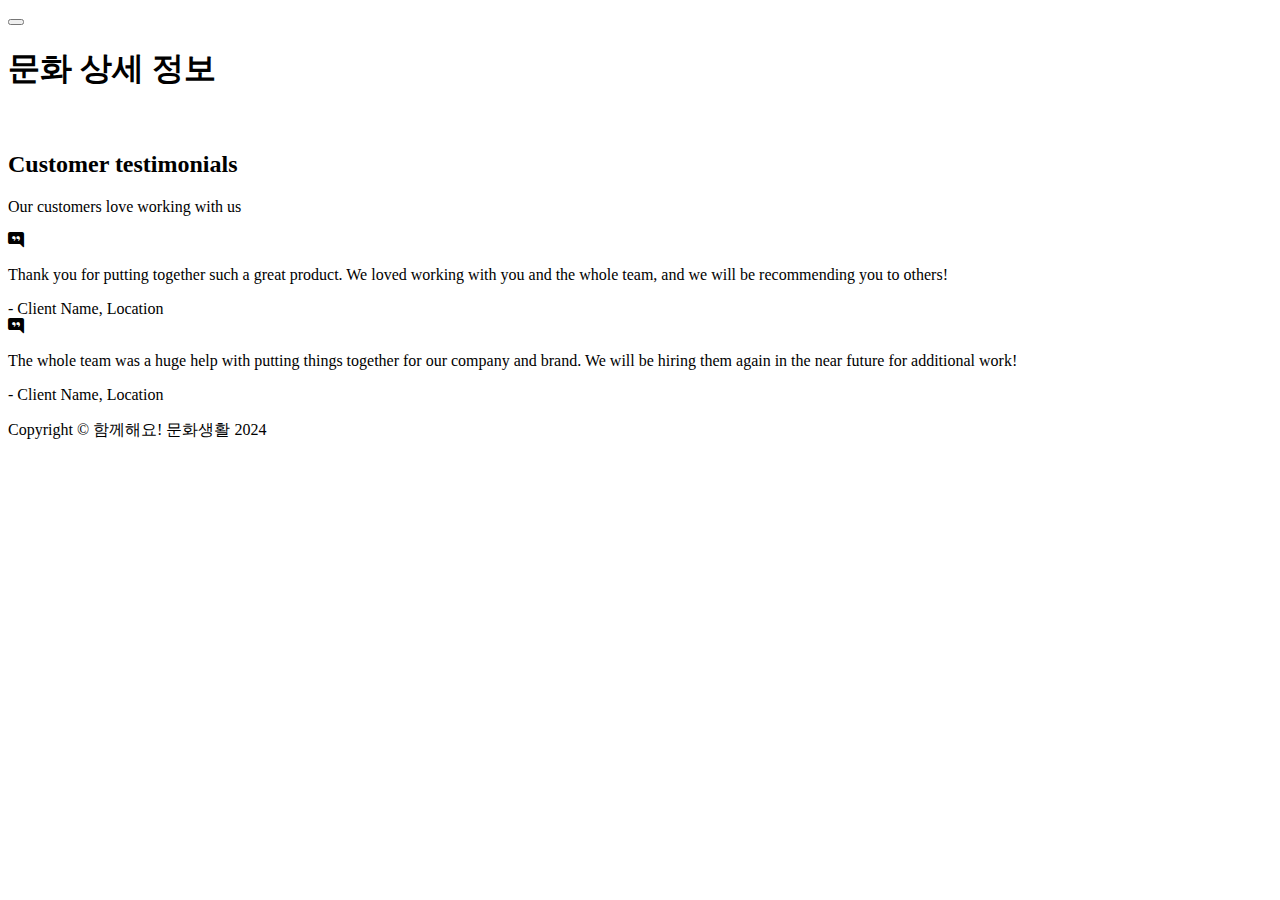
==== src/main/resources/templates/culture/detailPage.html @ d980eb2c "Add culture detail page" ====
<!DOCTYPE html>
<html lang="en">
<head>
    <meta charset="utf-8" />
    <meta name="viewport" content="width=device-width, initial-scale=1, shrink-to-fit=no" />
    <title>함께해요! 문화생활</title>
    <!-- Favicon-->
    <link rel="icon" type="image/x-icon" href="/assets/favicon.ico" />
    <!-- Bootstrap icons-->
    <link href="https://cdn.jsdelivr.net/npm/bootstrap-icons@1.4.1/font/bootstrap-icons.css" rel="stylesheet" />
    <!-- Core theme CSS (includes Bootstrap)-->
    <link href="/css/styles.css" rel="stylesheet" />
</head>
<body>
<!-- Responsive navbar-->
<nav class="navbar navbar-expand-lg navbar-dark bg-dark">
    <div class="container px-5">
        <button class="navbar-toggler" type="button" data-bs-toggle="collapse" data-bs-target="#navbarSupportedContent" aria-controls="navbarSupportedContent" aria-expanded="false" aria-label="Toggle navigation"><span class="navbar-toggler-icon"></span></button>
    </div>
</nav>
<!-- Header-->
<header class="bg-dark py-5">
    <div class="container px-3">
        <div class="row gx-5 justify-content-center">
            <div class="col-lg-6">
                <div class="text-center my-5">
                    <h1 class="display-5 fw-bolder text-white mb-2" th:text = "${culture.title}">문화 상세 정보</h1>
                    <p class="lead text-white-50 mb-4"></p>
                    <!--          <div class="d-grid gap-3 d-sm-flex justify-content-sm-center">-->
                    <!--            <a class="btn btn-primary btn-lg px-4 me-sm-3" href="#features">Get Started</a>-->
                    <!--            <a class="btn btn-outline-light btn-lg px-4" href="#!">Learn More</a>-->
                    <!--          </div>-->
                </div>
            </div>
        </div>
    </div>
</header>
<!-- Features section-->
<section class="py-5 border-bottom" id="features">
    <div class="container px-5 my-5">
        <div class="row gx-5">
            <div class="col-lg-4 mb-5 mb-lg-0">
                <!-- 이미지 -->
                <div class="tab-img">
                    <img th:src="${culture.image}">
                </div>
                <!-- 타이틀 -->
                <h2 class="h4 fw-bolder" th:text="${culture.title}"></h2>
            </div>
        </div>
    </div>
</section>
<!-- Testimonials section-->
<section class="py-5 border-bottom">
    <div class="container px-5 my-5 px-5">
        <div class="text-center mb-5">
            <h2 class="fw-bolder">Customer testimonials</h2>
            <p class="lead mb-0">Our customers love working with us</p>
        </div>
        <div class="row gx-5 justify-content-center">
            <div class="col-lg-6">
                <!-- Testimonial 1-->
                <div class="card mb-4">
                    <div class="card-body p-4">
                        <div class="d-flex">
                            <div class="flex-shrink-0"><i class="bi bi-chat-right-quote-fill text-primary fs-1"></i></div>
                            <div class="ms-4">
                                <p class="mb-1">Thank you for putting together such a great product. We loved working with you and the whole team, and we will be recommending you to others!</p>
                                <div class="small text-muted">- Client Name, Location</div>
                            </div>
                        </div>
                    </div>
                </div>
                <!-- Testimonial 2-->
                <div class="card">
                    <div class="card-body p-4">
                        <div class="d-flex">
                            <div class="flex-shrink-0"><i class="bi bi-chat-right-quote-fill text-primary fs-1"></i></div>
                            <div class="ms-4">
                                <p class="mb-1">The whole team was a huge help with putting things together for our company and brand. We will be hiring them again in the near future for additional work!</p>
                                <div class="small text-muted">- Client Name, Location</div>
                            </div>
                        </div>
                    </div>
                </div>
            </div>
        </div>
    </div>
</section>
<!-- Footer-->
<footer class="py-5 bg-dark">
    <div class="container px-5"><p class="m-0 text-center text-white">Copyright &copy; 함께해요! 문화생활 2024</p></div>
</footer>
<!-- Bootstrap core JS-->
<script src="https://cdn.jsdelivr.net/npm/bootstrap@5.2.3/dist/js/bootstrap.bundle.min.js"></script>
<!-- Core theme JS-->
<!--<script src="/js/scripts.js"></script>-->
<!-- * * * * * * * * * * * * * * * * * * * * * * * * * * * * * * * * * * * * * * * *-->
<!-- * *                               SB Forms JS                               * *-->
<!-- * * Activate your form at https://startbootstrap.com/solution/contact-forms * *-->
<!-- * * * * * * * * * * * * * * * * * * * * * * * * * * * * * * * * * * * * * * * *-->
<script src="https://cdn.startbootstrap.com/sb-forms-latest.js"></script>
</body>
</html>
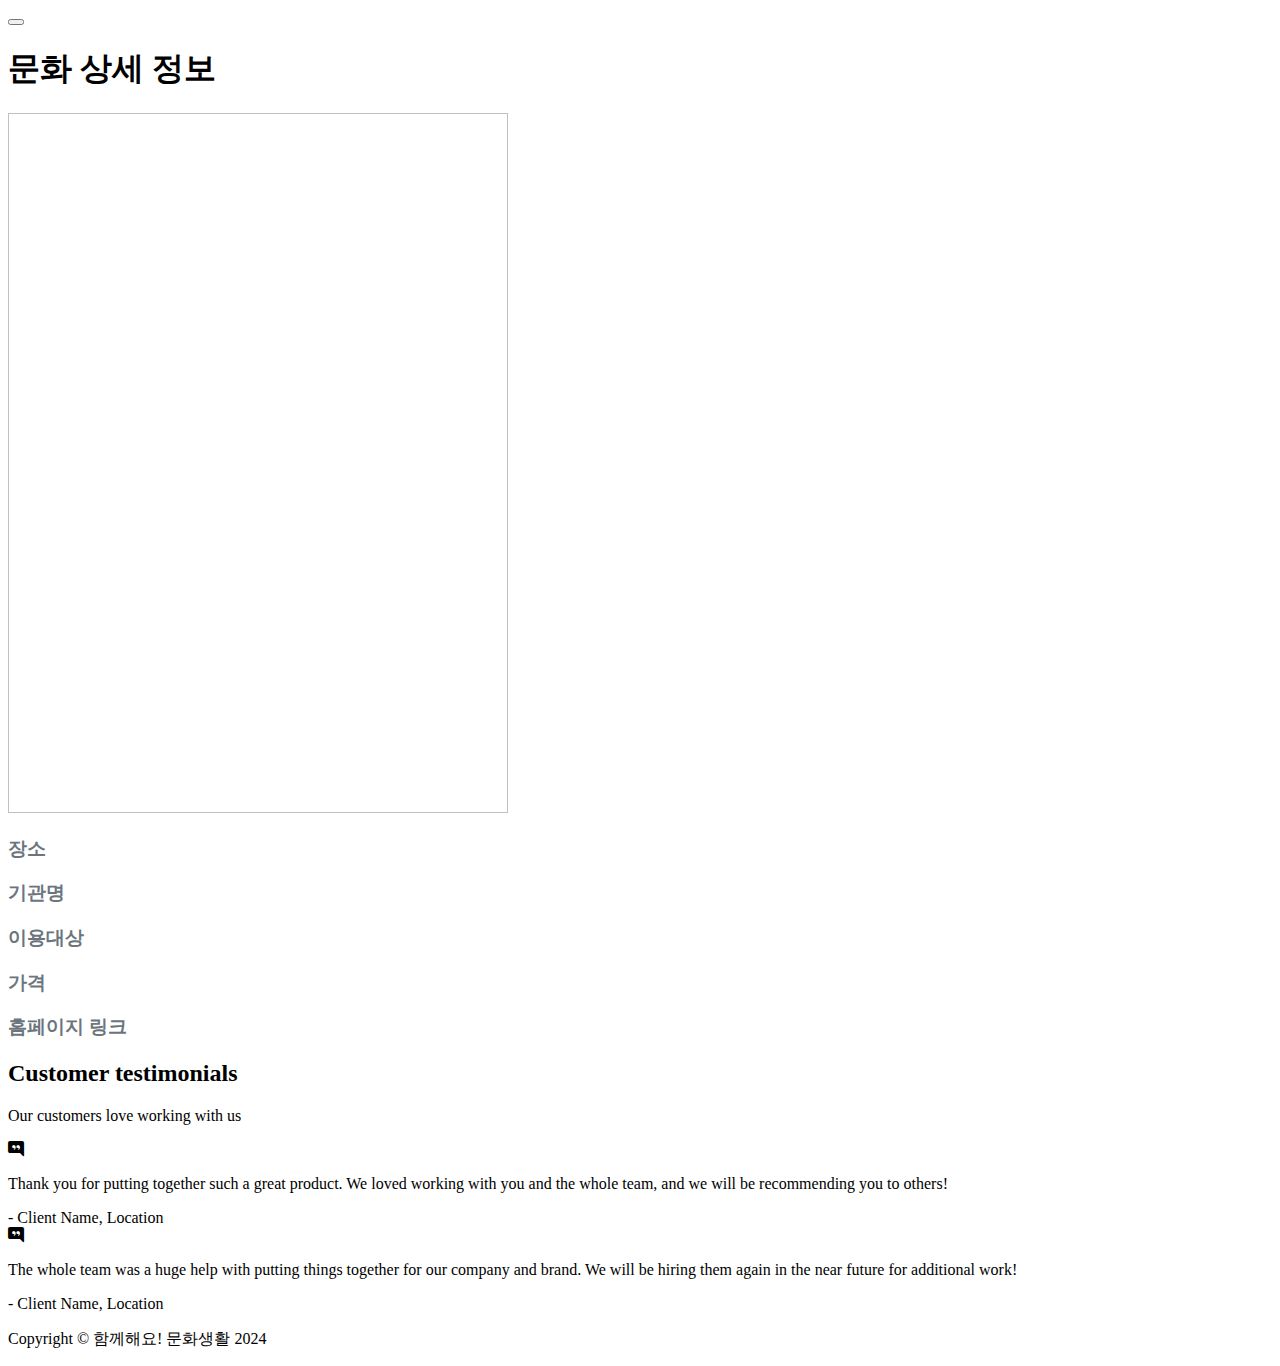
==== commit 3006d856: "Add culture defail info" ====
--- a/src/main/resources/templates/culture/detailPage.html
+++ b/src/main/resources/templates/culture/detailPage.html
@@ -19,7 +19,7 @@
     </div>
 </nav>
 <!-- Header-->
-<header class="bg-dark py-5">
+<header class="bg-dark py-3">
     <div class="container px-3">
         <div class="row gx-5 justify-content-center">
             <div class="col-lg-6">
@@ -36,16 +36,64 @@
     </div>
 </header>
 <!-- Features section-->
-<section class="py-5 border-bottom" id="features">
-    <div class="container px-5 my-5">
-        <div class="row gx-5">
-            <div class="col-lg-4 mb-5 mb-lg-0">
+<section class="py-2 border-bottom" id="features">
+    <div class="container px-3">
+        <div class="row gx-5 justify-content-center">
+            <div class="col-lg-6">
                 <!-- 이미지 -->
-                <div class="tab-img">
-                    <img th:src="${culture.image}">
+                <div class="text-center mb-4">
+                    <img th:src="${culture.image}" class="mx-auto" height="700" width="500">
                 </div>
-                <!-- 타이틀 -->
-                <h2 class="h4 fw-bolder" th:text="${culture.title}"></h2>
+                <!-- 나머지 정보들 --><div class="col-lg-6">
+                <!-- 정보 -->
+                <div class="row">
+                    <div class="col-12 mb-4">
+                        <div class="d-flex align-items-center">
+                            <i class="fas fa-map-marker-alt fa-2x me-3" style="color: #6c757d;"></i>
+                            <div>
+                                <h3 class="h4 fw-bolder" style="color: #6c757d;">장소</h3>
+                                <p th:text="${culture.place}" class="h5" style="color: #495057;"></p>
+                            </div>
+                        </div>
+                    </div>
+                    <div class="col-12 mb-4">
+                        <div class="d-flex align-items-center">
+                            <i class="fas fa-building fa-2x me-3" style="color: #6c757d;"></i>
+                            <div>
+                                <h3 class="h4 fw-bolder" style="color: #6c757d;">기관명</h3>
+                                <p th:text="${culture.orgName}" class="h5" style="color: #495057;"></p>
+                            </div>
+                        </div>
+                    </div>
+                    <div class="col-12 mb-4">
+                        <div class="d-flex align-items-center">
+                            <i class="fas fa-users fa-2x me-3" style="color: #6c757d;"></i>
+                            <div>
+                                <h3 class="h4 fw-bolder" style="color: #6c757d;">이용대상</h3>
+                                <p th:text="${culture.target}" class="h5" style="color: #495057;"></p>
+                            </div>
+                        </div>
+                    </div>
+                    <div class="col-12 mb-4">
+                        <div class="d-flex align-items-center">
+                            <i class="fas fa-won-sign fa-2x me-3" style="color: #6c757d;"></i>
+                            <div>
+                                <h3 class="h4 fw-bolder" style="color: #6c757d;">가격</h3>
+                                <p th:text="${culture.fee}" class="h5" style="color: #495057;"></p>
+                            </div>
+                        </div>
+                    </div>
+                    <div class="col-12 mb-4">
+                        <div class="d-flex align-items-center">
+                            <i class="fas fa-link fa-2x me-3" style="color: #6c757d;"></i>
+                            <div>
+                                <h3 class="h4 fw-bolder" style="color: #6c757d;">홈페이지 링크</h3>
+                                <p th:text="${culture.homepage}" class="h5" style="color: #495057;"></p>
+                            </div>
+                        </div>
+                    </div>
+                </div>
+            </div>
             </div>
         </div>
     </div>
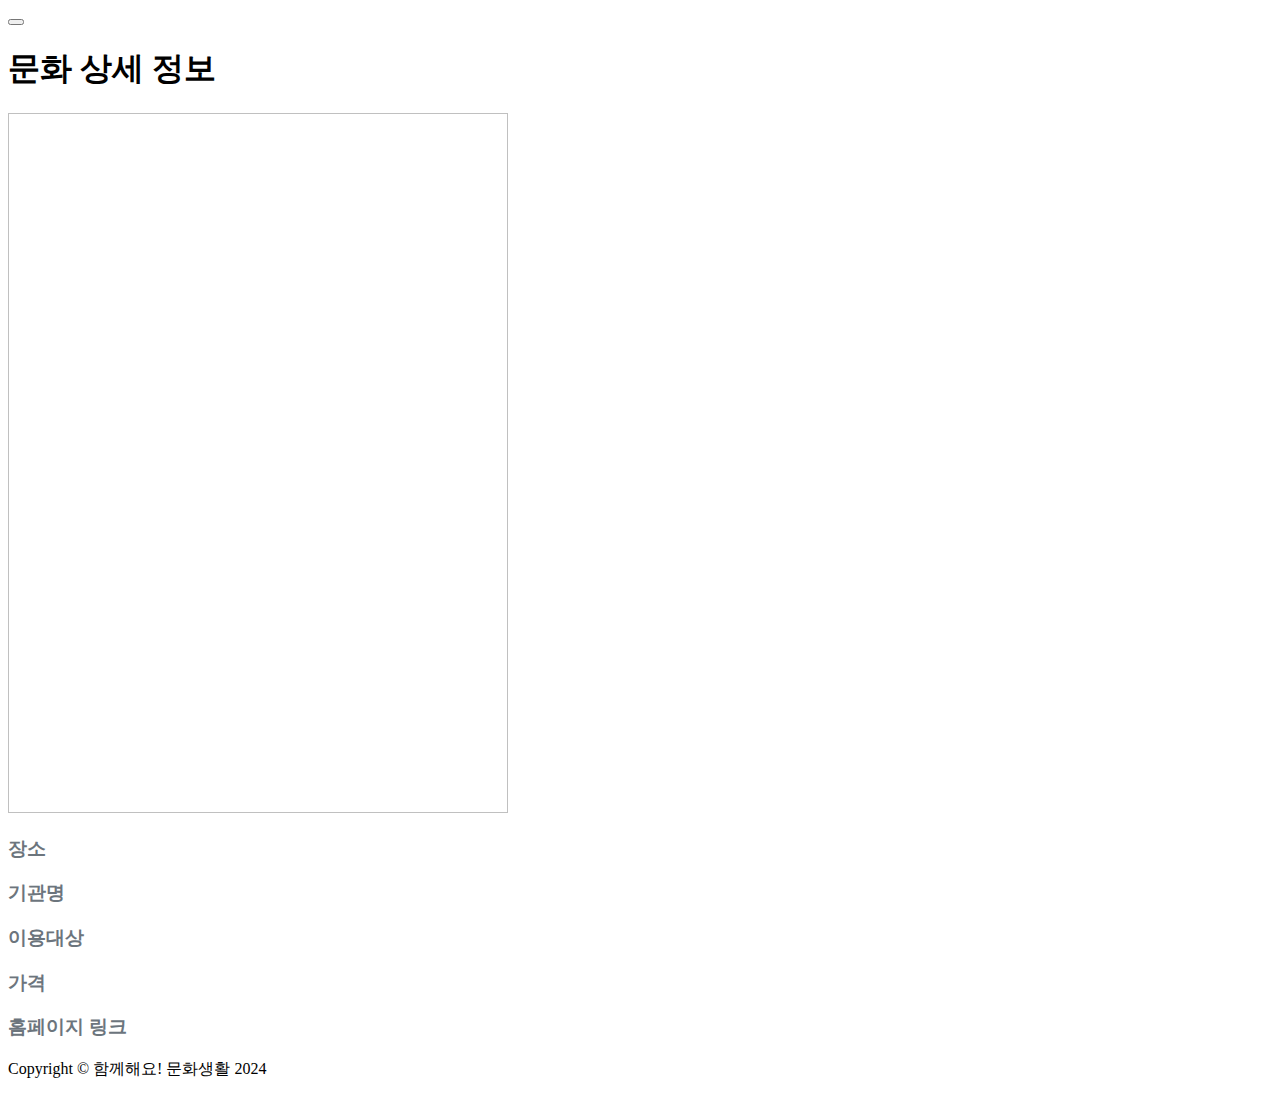
==== commit 84be4ec6: "feat: 불필요한 웹 영역 제거" ====
--- a/src/main/resources/templates/culture/detailPage.html
+++ b/src/main/resources/templates/culture/detailPage.html
@@ -100,40 +100,7 @@
 </section>
 <!-- Testimonials section-->
 <section class="py-5 border-bottom">
-    <div class="container px-5 my-5 px-5">
-        <div class="text-center mb-5">
-            <h2 class="fw-bolder">Customer testimonials</h2>
-            <p class="lead mb-0">Our customers love working with us</p>
-        </div>
-        <div class="row gx-5 justify-content-center">
-            <div class="col-lg-6">
-                <!-- Testimonial 1-->
-                <div class="card mb-4">
-                    <div class="card-body p-4">
-                        <div class="d-flex">
-                            <div class="flex-shrink-0"><i class="bi bi-chat-right-quote-fill text-primary fs-1"></i></div>
-                            <div class="ms-4">
-                                <p class="mb-1">Thank you for putting together such a great product. We loved working with you and the whole team, and we will be recommending you to others!</p>
-                                <div class="small text-muted">- Client Name, Location</div>
-                            </div>
-                        </div>
-                    </div>
-                </div>
-                <!-- Testimonial 2-->
-                <div class="card">
-                    <div class="card-body p-4">
-                        <div class="d-flex">
-                            <div class="flex-shrink-0"><i class="bi bi-chat-right-quote-fill text-primary fs-1"></i></div>
-                            <div class="ms-4">
-                                <p class="mb-1">The whole team was a huge help with putting things together for our company and brand. We will be hiring them again in the near future for additional work!</p>
-                                <div class="small text-muted">- Client Name, Location</div>
-                            </div>
-                        </div>
-                    </div>
-                </div>
-            </div>
-        </div>
-    </div>
+
 </section>
 <!-- Footer-->
 <footer class="py-5 bg-dark">
